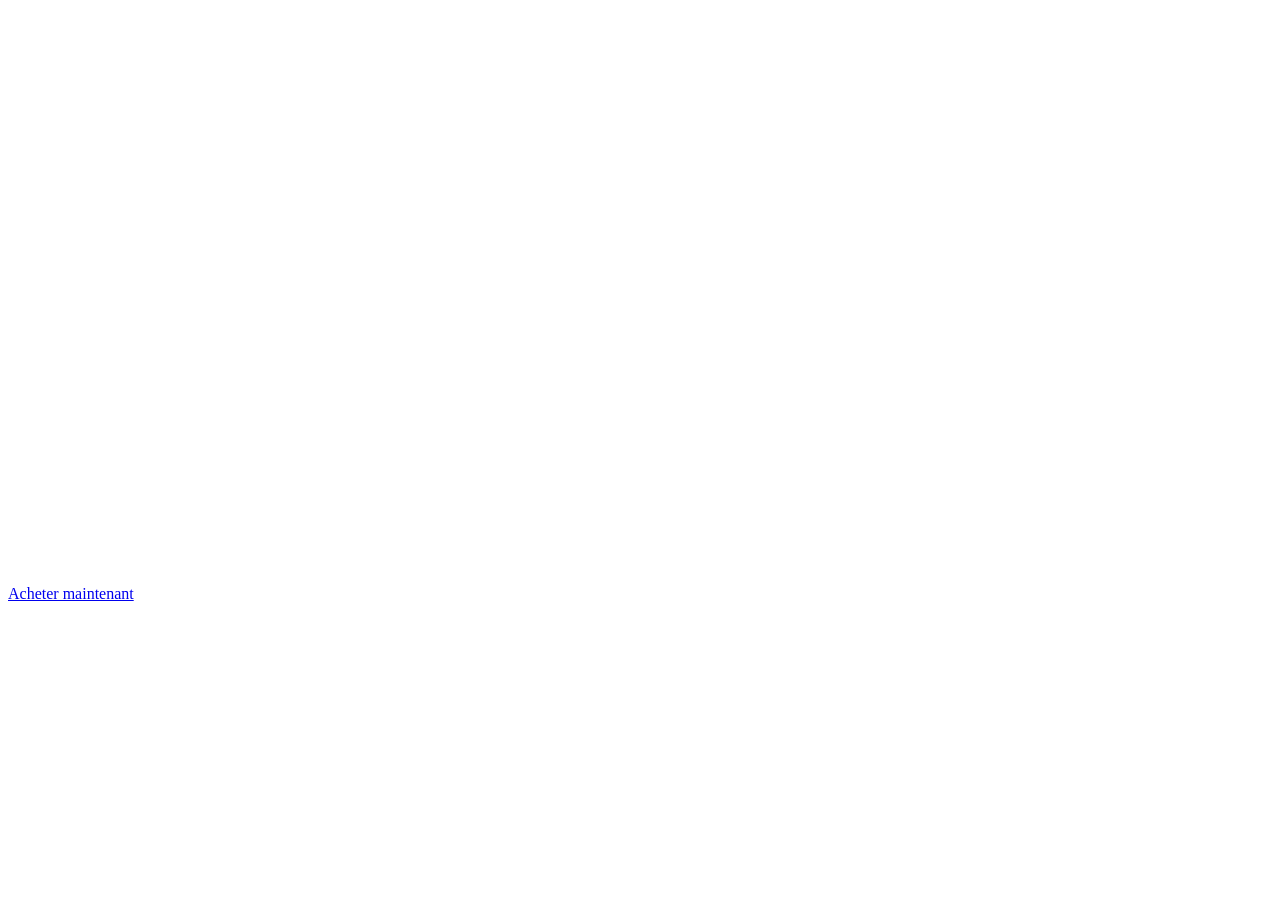
==== css/css/admin/index.html @ 4ec11f33 "Create index.html" ====
<!DOCTYPE html>
<html lang="fr">

<head>
<meta charset="UTF-8">
<meta name="viewport" content="width=device-width, initial-scale=1.0">

<title>Produit - ÉDIT MARKET PRO</title>

<link rel="stylesheet" href="css/style.css">
</head>

<body>

<header class="navbar">

<a href="index.html" style="text-decoration:none;color:white;">
← Retour à l'accueil
</a>

</header>

<div class="product-page">

<img
id="productImage"
class="product-page-image"
src=""
alt=""
>

<h1 id="productTitle"></h1>

<p id="productCategory"></p>

<p id="productPrice"></p>

<p id="productDownloads"></p>

<div class="video-container">

<iframe
id="productVideo"
width="100%"
height="500"
src=""
frameborder="0"
allowfullscreen>
</iframe>

</div>

<p id="productDescription"></p>

<a
id="buyButton"
class="buy-btn"
target="_blank"
href="#"
>
Acheter maintenant
</a>

</div>

<script>

const products = [

{
id:1,
nom:"Pack LUT Cinematic",
image:"https://via.placeholder.com/1200x700",
video:"https://www.youtube.com/embed/dQw4w9WgXcQ",
description:"Pack professionnel de LUTs cinématiques.",
prix:"5€",
categorie:"LUTs",
downloads:245,
paymentUrl:"#"
},

{
id:2,
nom:"Template Premiere Pro",
image:"https://via.placeholder.com/1200x700",
video:"https://www.youtube.com/embed/dQw4w9WgXcQ",
description:"Template moderne Premiere Pro.",
prix:"10€",
categorie:"Premiere Pro Templates",
downloads:120,
paymentUrl:"#"
}

];

const params =
new URLSearchParams(window.location.search);

const productId =
parseInt(params.get("id"));

const product =
products.find(p => p.id === productId);

if(product){

document.getElementById("productImage").src =
product.image;

document.getElementById("productTitle").textContent =
product.nom;

document.getElementById("productCategory").textContent =
"Catégorie : " + product.categorie;

document.getElementById("productPrice").textContent =
"Prix : " + product.prix;

document.getElementById("productDownloads").textContent =
"Téléchargements : " + product.downloads;

document.getElementById("productVideo").src =
product.video;

document.getElementById("productDescription").textContent =
product.description;

document.getElementById("buyButton").href =
product.paymentUrl;

}

</script>

</body>
</html>
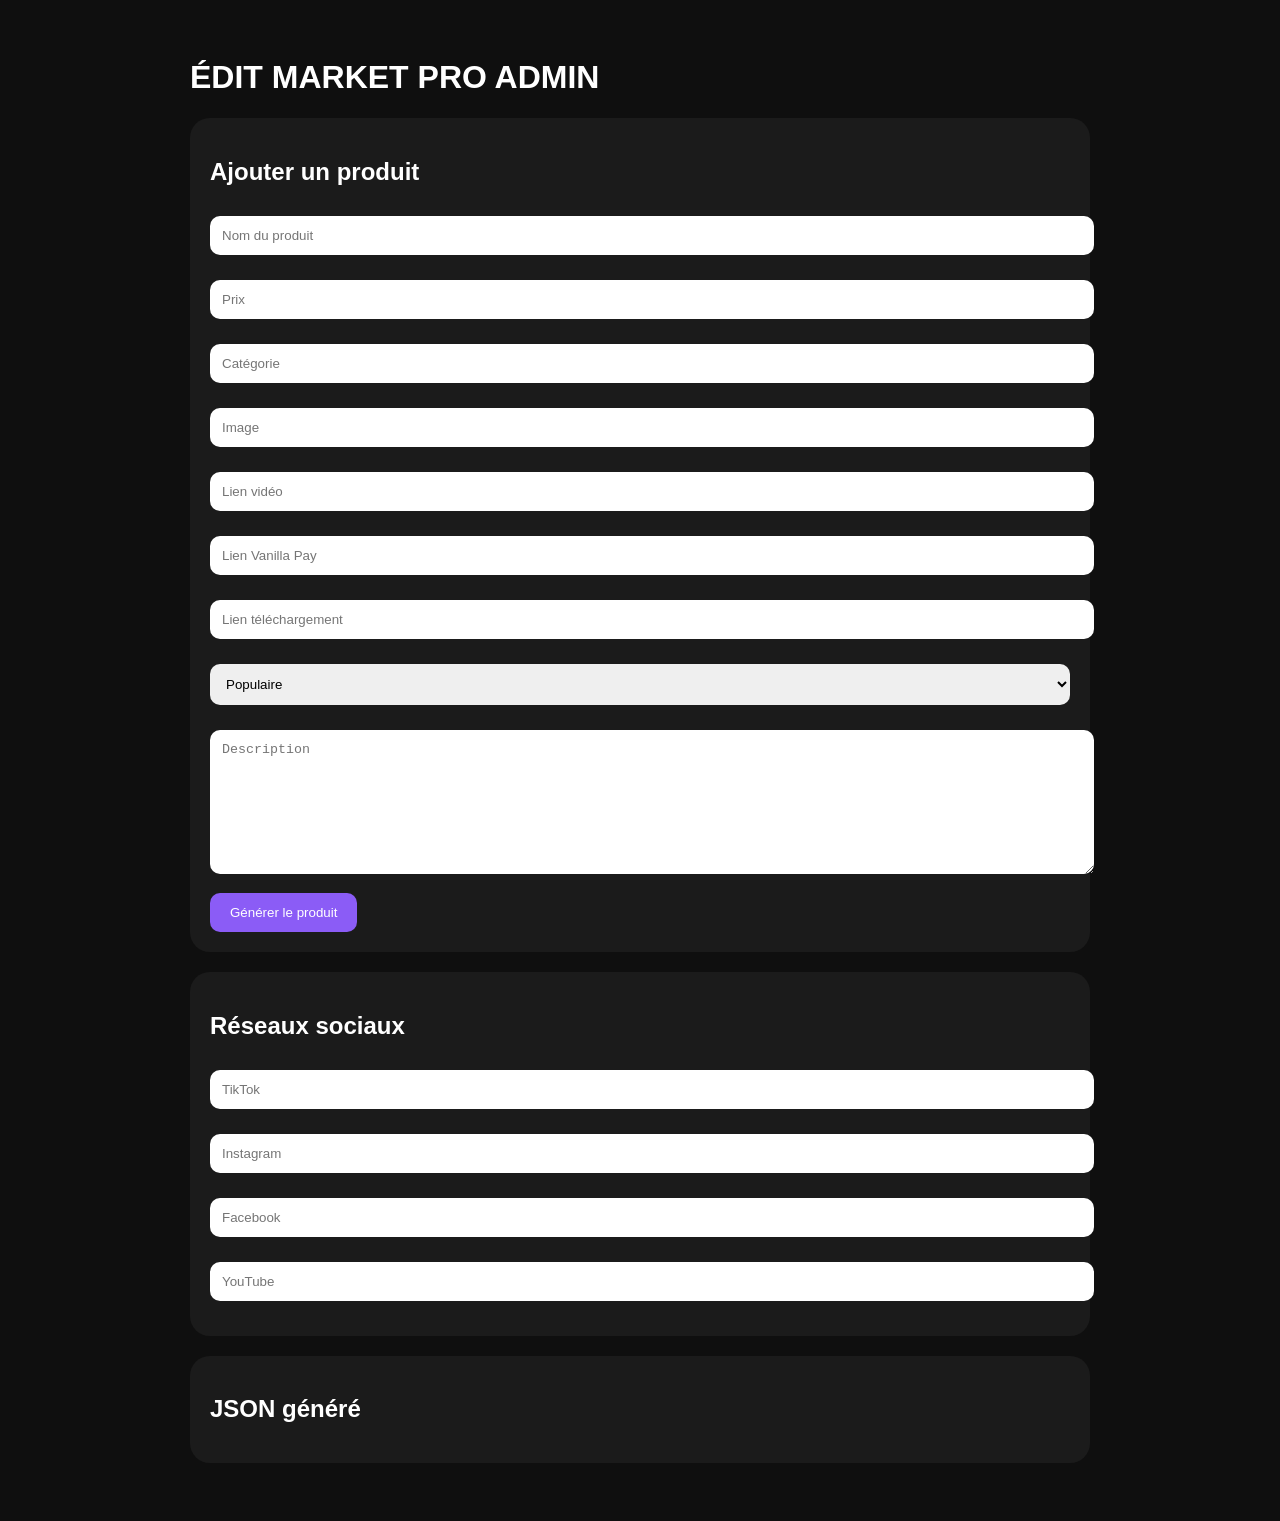
==== commit f831b740: "Update index.html" ====
--- a/css/css/admin/index.html
+++ b/css/css/admin/index.html
@@ -1,132 +1,154 @@
 <!DOCTYPE html>
 <html lang="fr">
-
 <head>
 <meta charset="UTF-8">
 <meta name="viewport" content="width=device-width, initial-scale=1.0">
+<title>Admin - ÉDIT MARKET PRO</title>
 
-<title>Produit - ÉDIT MARKET PRO</title>
+<style>
 
-<link rel="stylesheet" href="css/style.css">
+body{
+background:#0f0f0f;
+color:white;
+font-family:Arial,sans-serif;
+padding:30px;
+}
+
+.container{
+max-width:900px;
+margin:auto;
+}
+
+.card{
+background:rgba(255,255,255,.05);
+padding:20px;
+border-radius:20px;
+margin-bottom:20px;
+}
+
+input,textarea,select{
+width:100%;
+padding:12px;
+margin-top:10px;
+margin-bottom:15px;
+border:none;
+border-radius:10px;
+}
+
+button{
+background:#8B5CF6;
+color:white;
+border:none;
+padding:12px 20px;
+border-radius:10px;
+cursor:pointer;
+}
+
+textarea{
+min-height:120px;
+}
+
+#result{
+white-space:pre-wrap;
+margin-top:20px;
+}
+
+</style>
+
 </head>
-
 <body>
 
-<header class="navbar">
+<div class="container">
 
-<a href="index.html" style="text-decoration:none;color:white;">
-← Retour à l'accueil
-</a>
+<h1>ÉDIT MARKET PRO ADMIN</h1>
 
-</header>
+<div class="card">
 
-<div class="product-page">
+<h2>Ajouter un produit</h2>
 
-<img
-id="productImage"
-class="product-page-image"
-src=""
-alt=""
->
+<input id="nom" placeholder="Nom du produit">
 
-<h1 id="productTitle"></h1>
+<input id="prix" placeholder="Prix">
 
-<p id="productCategory"></p>
+<input id="categorie" placeholder="Catégorie">
 
-<p id="productPrice"></p>
+<input id="image" placeholder="Image">
 
-<p id="productDownloads"></p>
+<input id="video" placeholder="Lien vidéo">
 
-<div class="video-container">
+<input id="paymentUrl" placeholder="Lien Vanilla Pay">
 
-<iframe
-id="productVideo"
-width="100%"
-height="500"
-src=""
-frameborder="0"
-allowfullscreen>
-</iframe>
+<input id="downloadUrl" placeholder="Lien téléchargement">
+
+<select id="popular">
+<option value="true">Populaire</option>
+<option value="false">Non populaire</option>
+</select>
+
+<textarea id="description" placeholder="Description"></textarea>
+
+<button onclick="generateJson()">
+Générer le produit
+</button>
 
 </div>
 
-<p id="productDescription"></p>
+<div class="card">
 
-<a
-id="buyButton"
-class="buy-btn"
-target="_blank"
-href="#"
->
-Acheter maintenant
-</a>
+<h2>Réseaux sociaux</h2>
+
+<input placeholder="TikTok">
+<input placeholder="Instagram">
+<input placeholder="Facebook">
+<input placeholder="YouTube">
+
+</div>
+
+<div class="card">
+
+<h2>JSON généré</h2>
+
+<div id="result"></div>
+
+</div>
 
 </div>
 
 <script>
 
-const products = [
+function generateJson(){
 
-{
-id:1,
-nom:"Pack LUT Cinematic",
-image:"https://via.placeholder.com/1200x700",
-video:"https://www.youtube.com/embed/dQw4w9WgXcQ",
-description:"Pack professionnel de LUTs cinématiques.",
-prix:"5€",
-categorie:"LUTs",
-downloads:245,
-paymentUrl:"#"
-},
+const product = {
 
-{
-id:2,
-nom:"Template Premiere Pro",
-image:"https://via.placeholder.com/1200x700",
-video:"https://www.youtube.com/embed/dQw4w9WgXcQ",
-description:"Template moderne Premiere Pro.",
-prix:"10€",
-categorie:"Premiere Pro Templates",
-downloads:120,
-paymentUrl:"#"
-}
+id: Date.now(),
 
-];
+nom: document.getElementById("nom").value,
 
-const params =
-new URLSearchParams(window.location.search);
+image: document.getElementById("image").value,
 
-const productId =
-parseInt(params.get("id"));
+video: document.getElementById("video").value,
 
-const product =
-products.find(p => p.id === productId);
+description: document.getElementById("description").value,
 
-if(product){
+prix: document.getElementById("prix").value,
 
-document.getElementById("productImage").src =
-product.image;
+categorie: document.getElementById("categorie").value,
 
-document.getElementById("productTitle").textContent =
-product.nom;
+downloads: 0,
 
-document.getElementById("productCategory").textContent =
-"Catégorie : " + product.categorie;
+popular:
+document.getElementById("popular").value === "true",
 
-document.getElementById("productPrice").textContent =
-"Prix : " + product.prix;
+paymentUrl:
+document.getElementById("paymentUrl").value,
 
-document.getElementById("productDownloads").textContent =
-"Téléchargements : " + product.downloads;
+downloadUrl:
+document.getElementById("downloadUrl").value
 
-document.getElementById("productVideo").src =
-product.video;
+};
 
-document.getElementById("productDescription").textContent =
-product.description;
-
-document.getElementById("buyButton").href =
-product.paymentUrl;
+document.getElementById("result").textContent =
+JSON.stringify(product,null,2);
 
 }
 
